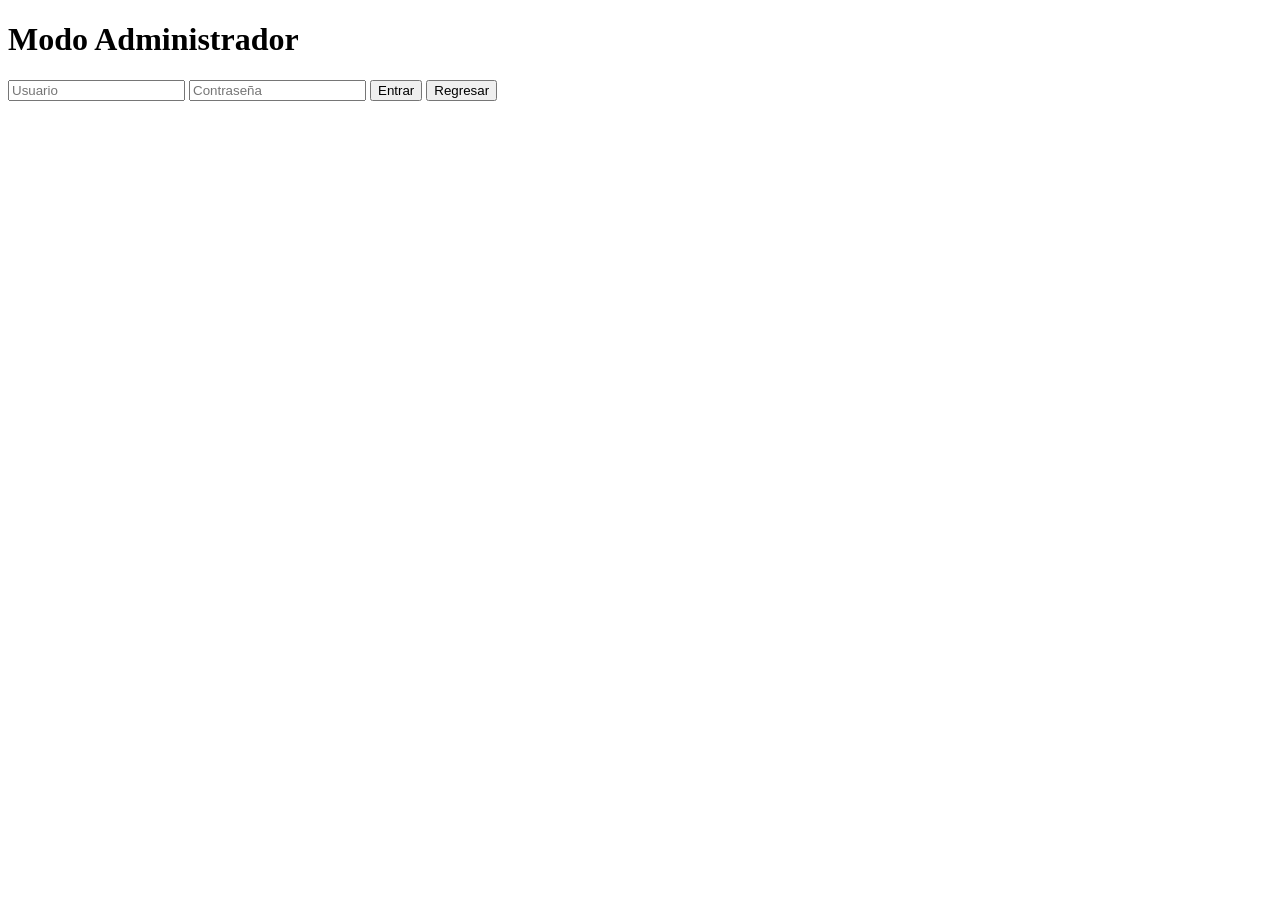
==== admin.html @ 3ab7434f "Add files via upload" ====
<!DOCTYPE html>
<html lang="es">
<head>
<meta charset="UTF-8">
<meta name="viewport" content="width=device-width, initial-scale=1.0">
<title>Admin</title>
<link rel="stylesheet" href="../css/style.css">
</head>
<body>

<header>
<h1>Modo Administrador</h1>
</header>

<section class="pagoBox">

<input type="text" id="user" placeholder="Usuario">
<input type="password" id="pass" placeholder="Contraseña">

<button onclick="loginAdmin()">Entrar</button>

<button onclick="window.location.href='index.html'" class="volverBtn">
Regresar
</button>

</section>

<script src="../js/script.js"></script>
</body>
</html>
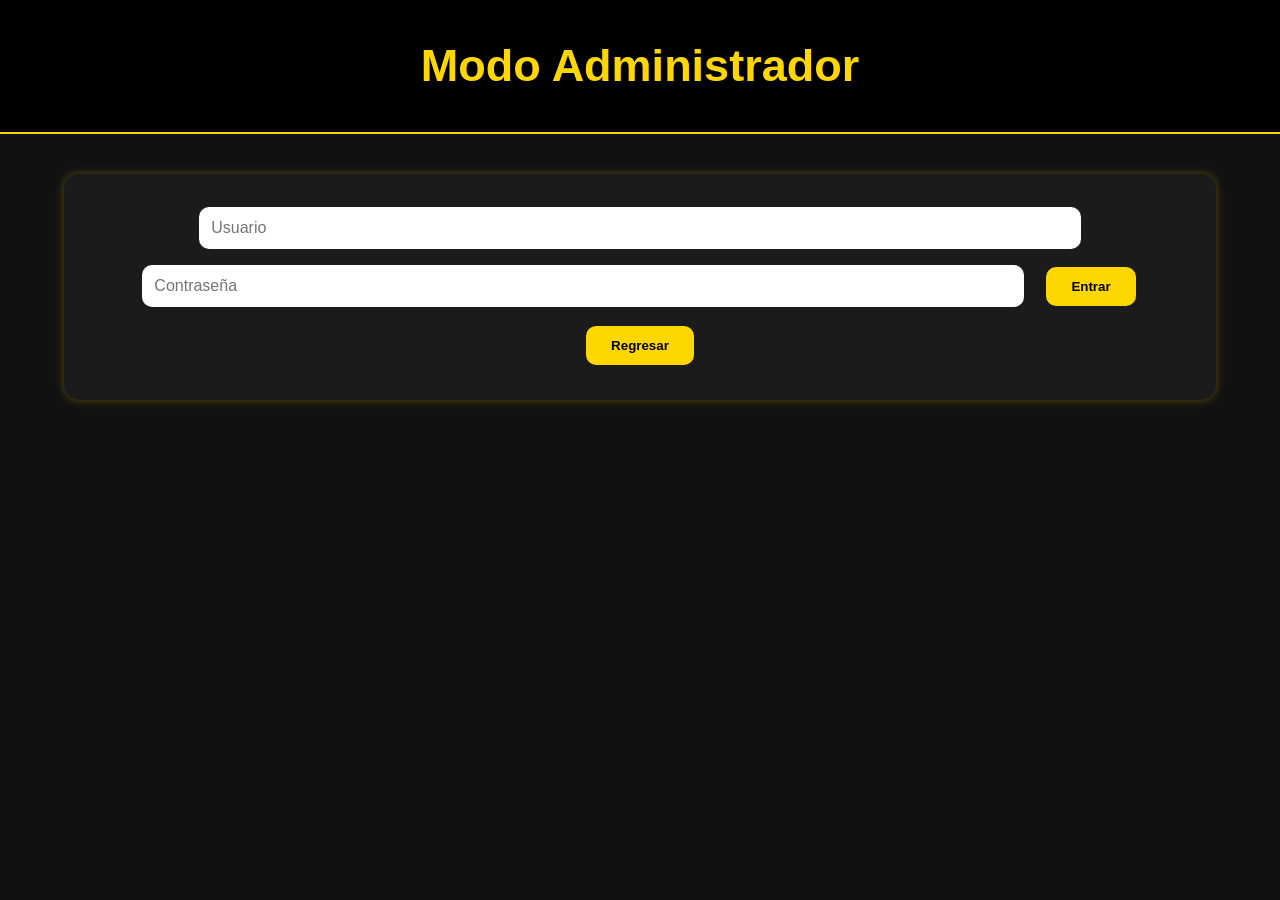
==== commit e88e4246: "Update admin.html" ====
--- a/admin.html
+++ b/admin.html
@@ -4,7 +4,7 @@
 <meta charset="UTF-8">
 <meta name="viewport" content="width=device-width, initial-scale=1.0">
 <title>Admin</title>
-<link rel="stylesheet" href="../css/style.css">
+<link rel="stylesheet" href="style.css">
 </head>
 <body>
 
@@ -25,6 +25,6 @@
 
 </section>
 
-<script src="../js/script.js"></script>
+<script src="script.js"></script>
 </body>
-</html>+</html>
--- a/style.css
+++ b/style.css
@@ -0,0 +1,631 @@
+*{
+    margin:0;
+    padding:0;
+    box-sizing:border-box;
+    font-family:Arial, Helvetica, sans-serif;
+}
+
+body{
+    background:#111;
+    color:white;
+}
+
+/* HEADER */
+header{
+    text-align:center;
+    padding:40px;
+    background:#000;
+    border-bottom:2px solid gold;
+}
+
+header h1{
+    font-size:45px;
+    color:gold;
+}
+
+header p{
+    margin-top:10px;
+    color:#ccc;
+}
+
+/* BOTON MENU */
+.abrir{
+    position:fixed;
+    top:15px;
+    left:15px;
+    width:60px;
+    height:60px;
+    font-size:32px;
+    background:gold;
+    border:none;
+    cursor:pointer;
+    border-radius:10px;
+    z-index:1000;
+}
+
+/* MENU */
+.menu{
+    height:100%;
+    width:0;
+    position:fixed;
+    top:0;
+    left:0;
+    background:#000;
+    overflow-x:hidden;
+    transition:0.4s;
+    padding-top:60px;
+    z-index:1001;
+}
+
+.menu a{
+    display:block;
+    color:white;
+    text-decoration:none;
+    padding:15px 30px;
+    font-size:22px;
+    transition:0.3s;
+}
+
+.menu a:hover{
+    background:gold;
+    color:black;
+}
+
+.cerrar{
+    position:absolute;
+    top:10px;
+    right:20px;
+    font-size:30px;
+    background:none;
+    border:none;
+    color:white;
+    cursor:pointer;
+}
+
+/* INICIO */
+.inicio{
+    text-align:center;
+    margin-top:100px;
+}
+
+.inicio h2{
+    font-size:35px;
+    color:gold;
+}
+
+.inicio p{
+    margin-top:15px;
+    color:#ddd;
+    font-size:20px;
+}
+
+
+
+
+
+
+.productos{
+    text-align:center;
+    padding:30px;
+}
+
+#buscador{
+    width:60%;
+    padding:12px;
+    margin-bottom:30px;
+    border:none;
+    border-radius:10px;
+    font-size:18px;
+}
+
+.card{
+    background:#1b1b1b;
+    width:250px;
+    display:inline-block;
+    margin:15px;
+    padding:20px;
+    border-radius:15px;
+    box-shadow:0 0 10px rgba(255,215,0,0.3);
+}
+
+.card h2{
+    color:gold;
+    margin-bottom:10px;
+}
+
+.card p{
+    font-size:20px;
+    margin-bottom:15px;
+}
+
+.card button{
+    background:gold;
+    color:black;
+    border:none;
+    padding:10px 20px;
+    border-radius:10px;
+    cursor:pointer;
+    font-weight:bold;
+}
+
+.card button:hover{
+    background:white;
+}
+
+
+
+
+
+
+.carrito{
+    background:#1b1b1b;
+    width:80%;
+    margin:40px auto;
+    padding:25px;
+    border-radius:15px;
+    box-shadow:0 0 10px rgba(255,215,0,0.3);
+    text-align:center;
+}
+
+.carrito h2{
+    color:gold;
+    margin-bottom:20px;
+}
+
+#listaCarrito{
+    margin-bottom:20px;
+    font-size:20px;
+}
+
+#listaCarrito p{
+    margin:8px 0;
+}
+
+.carrito h3{
+    margin-bottom:20px;
+    color:white;
+}
+
+.pagar{
+    background:gold;
+    color:black;
+    border:none;
+    padding:12px 30px;
+    font-size:18px;
+    border-radius:10px;
+    cursor:pointer;
+    font-weight:bold;
+}
+
+.pagar:hover{
+    background:white;
+}
+
+
+
+
+
+
+
+
+
+
+
+
+
+
+
+
+
+
+
+
+
+.card img{
+    width:100%;
+    height:220px;
+    object-fit:cover;
+    border-radius:12px;
+    margin-bottom:15px;
+}
+
+/* TABLET */
+@media (max-width:768px){
+    .card{
+        width:90%;
+    }
+
+    .card img{
+        height:200px;
+    }
+}
+
+/* CELULAR */
+@media (max-width:480px){
+    .card{
+        width:95%;
+    }
+
+    .card img{
+        height:170px;
+    }
+
+    #buscador{
+        width:95%;
+    }
+
+    header h1{
+        font-size:30px;
+    }
+}
+
+
+
+
+
+
+.pagoBox{
+    background:#1b1b1b;
+    width:80%;
+    margin:40px auto;
+    padding:25px;
+    border-radius:15px;
+    text-align:center;
+    box-shadow:0 0 10px rgba(255,215,0,0.3);
+}
+
+.pagoBox h2{
+    color:gold;
+    margin-bottom:20px;
+}
+
+.pagoBox button{
+    background:gold;
+    color:black;
+    border:none;
+    padding:12px 25px;
+    margin:10px;
+    border-radius:10px;
+    cursor:pointer;
+    font-weight:bold;
+}
+
+.pagoBox input{
+    width:80%;
+    padding:12px;
+    margin:8px;
+    border:none;
+    border-radius:10px;
+    font-size:16px;
+}
+
+.vaciar{
+    background:#7a0000;
+    color:white;
+    border:none;
+    padding:12px 30px;
+    font-size:18px;
+    border-radius:10px;
+    cursor:pointer;
+    font-weight:bold;
+    margin-left:10px;
+}
+
+.vaciar:hover{
+    background:red;
+}
+
+
+
+
+
+
+
+.loader{
+    position:fixed;
+    top:0;
+    left:0;
+    width:100%;
+    height:100%;
+    background:rgba(0,0,0,0.9);
+    display:flex;
+    justify-content:center;
+    align-items:center;
+    z-index:9999;
+    color:white;
+    font-size:25px;
+    flex-direction:column;
+}
+
+.loader span{
+    margin-top:15px;
+}
+
+.spinner{
+    border:5px solid #333;
+    border-top:5px solid gold;
+    border-radius:50%;
+    width:50px;
+    height:50px;
+    animation:spin 1s linear infinite;
+}
+
+@keyframes spin{
+    0%{ transform:rotate(0deg); }
+    100%{ transform:rotate(360deg); }
+}
+
+
+.venta{
+    background:#111;
+    border:1px solid gold;
+    padding:15px;
+    border-radius:12px;
+    margin:15px 0;
+    text-align:left;
+}
+
+
+
+
+.modalCafe{
+    position:fixed;
+    top:0;
+    left:0;
+    width:100%;
+    height:100%;
+    background:rgba(0,0,0,0.85);
+    display:flex;
+    justify-content:center;
+    align-items:center;
+    z-index:9999;
+}
+
+.contenidoModal{
+    background:#1b1b1b;
+    padding:30px;
+    border-radius:15px;
+    width:320px;
+    text-align:center;
+    box-shadow:0 0 15px gold;
+}
+
+.contenidoModal h2{
+    color:gold;
+    margin-bottom:20px;
+}
+
+.contenidoModal label{
+    display:block;
+    margin-top:15px;
+}
+
+.contenidoModal select{
+    width:100%;
+    padding:10px;
+    margin-top:8px;
+    border-radius:8px;
+    border:none;
+}
+
+.contenidoModal button{
+    background:gold;
+    color:black;
+    border:none;
+    padding:10px 15px;
+    margin-top:15px;
+    border-radius:10px;
+    cursor:pointer;
+    font-weight:bold;
+}
+
+
+
+
+/*PANEL*/
+/* PANEL ADMIN MÁS GRANDE */
+
+.pagoBox{
+    width:90%;
+    max-width:1200px;
+}
+
+#categoriaProducto{
+    width:300px;
+    padding:12px;
+    font-size:18px;
+    border-radius:10px;
+    margin-bottom:20px;
+    background:#222;
+    color:white;
+    border:1px solid gold;
+}
+
+#listaAdmin{
+    margin-top:30px;
+}
+
+#listaAdmin p{
+    background:#111;
+    border:1px solid gold;
+    padding:20px;
+    border-radius:15px;
+    margin:15px 0;
+    font-size:22px;
+
+    display:flex;
+    justify-content:space-between;
+    align-items:center;
+}
+
+#listaAdmin button{
+    margin-left:10px;
+    font-size:18px;
+    padding:8px 15px;
+}
+
+#historialVentas{
+    margin-top:30px;
+}
+
+.venta{
+    font-size:20px;
+    padding:25px;
+}
+
+
+
+
+
+
+
+
+
+
+/* RESPONSIVE GENERAL */
+
+@media (max-width: 1024px){
+
+    header h1{
+        font-size:36px;
+    }
+
+    .pagoBox,
+    .carrito{
+        width:90%;
+    }
+
+    .card{
+        width:80%;
+    }
+
+    #buscador{
+        width:85%;
+    }
+}
+
+@media (max-width: 768px){
+
+    header{
+        padding:30px 15px;
+    }
+
+    header h1{
+        font-size:30px;
+    }
+
+    header p{
+        font-size:16px;
+    }
+
+    .abrir{
+        width:50px;
+        height:50px;
+        font-size:26px;
+    }
+
+    .menu a{
+        font-size:20px;
+    }
+
+    .card{
+        width:90%;
+        margin:15px auto;
+    }
+
+    .card img{
+        height:190px;
+    }
+
+    .pagoBox input,
+    .pagoBox select{
+        width:95%;
+    }
+
+    #listaCarrito p{
+        font-size:16px;
+    }
+}
+
+@media (max-width: 480px){
+
+    header h1{
+        font-size:26px;
+    }
+
+    .productos{
+        padding:15px;
+    }
+
+    #buscador{
+        width:95%;
+        font-size:16px;
+    }
+
+    .card{
+        width:95%;
+        padding:15px;
+    }
+
+    .card img{
+        height:160px;
+    }
+
+    .carrito,
+    .pagoBox{
+        width:95%;
+        padding:15px;
+    }
+
+    .pagar,
+    .vaciar,
+    .pagoBox button{
+        width:90%;
+        margin:8px auto;
+        display:block;
+    }
+
+    #listaAdmin p{
+        flex-direction:column;
+        gap:10px;
+        text-align:center;
+        font-size:18px;
+    }
+
+    #categoriaProducto{
+        width:95%;
+    }
+}
+
+
+
+
+
+/* ADMIN ABAJO DEL MENU */
+
+.menu{
+    display:flex;
+    flex-direction:column;
+}
+
+.menu a.adminLink{
+    margin-top:auto;
+    background:#111;
+    border-top:1px solid gold;
+}
+
+
+.volverBtn{
+    background:#333;
+    color:white;
+    border:none;
+    padding:12px 25px;
+    margin-top:15px;
+    border-radius:10px;
+    cursor:pointer;
+    font-weight:bold;
+}
+
+.volverBtn:hover{
+    background:#555;
+}
